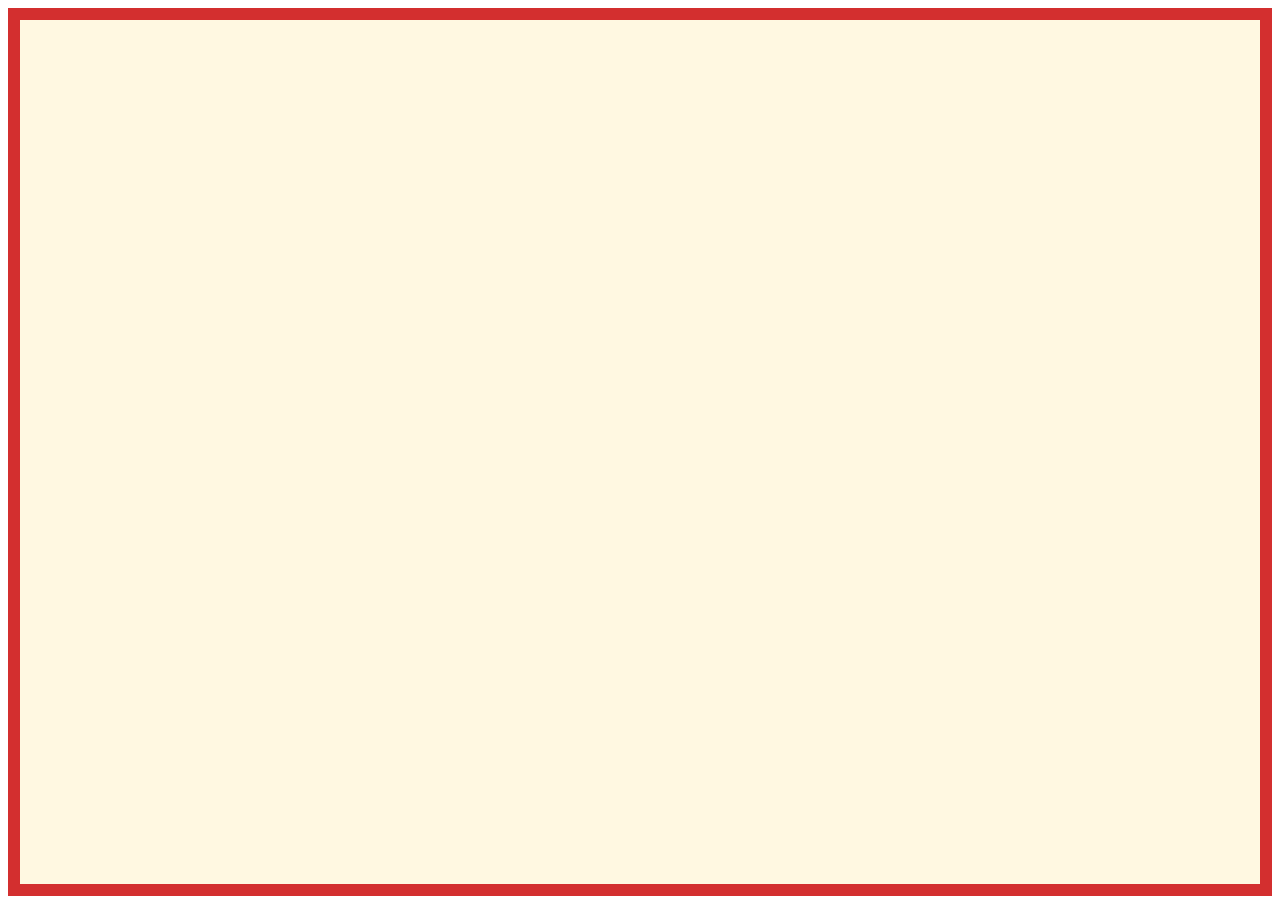
==== docs/market.html @ f477a3c4 "Update e-commerce system" ====
<!DOCTYPE html>
<html lang="ja">

<head>
  <!-- Required meta tags -->
  <meta charset="utf-8">
  <meta name="viewport" content="width=device-width, initial-scale=1, shrink-to-fit=no">

  <!-- Bootstrap CSS -->
  <link rel="stylesheet" href="https://maxcdn.bootstrapcdn.com/bootstrap/4.0.0-beta/css/bootstrap.min.css" integrity="sha384-/Y6pD6FV/Vv2HJnA6t+vslU6fwYXjCFtcEpHbNJ0lyAFsXTsjBbfaDjzALeQsN6M" crossorigin="anonymous">

  <!-- Origin -->
  <link rel="stylesheet" href="./css/master.css">
  <title>大人BIKE</title>
</head>

<body class="">
  <div class="jumbotron-fluid jumbotron--ex m-2">
    <div class="container">
      <div id="my-store-12296004"></div>
      <div>
        <script type="text/javascript" src="https://app.ecwid.com/script.js?12296004&data_platform=code&data_date=2017-09-28" charset="utf-8"></script>
        <script type="text/javascript">
          xProductBrowser("categoriesPerRow=3", "views=grid(20,3) list(60) table(60)", "categoryView=grid", "searchView=list", "id=my-store-12296004");
        </script>
      </div>
</body>

</html>
---- docs/css/master.css ----
.jumbotron--ex {
  height: 96vh;
  background-color: #FFF8E1;
  border-style: solid;
  border-color: #D32F2F;
  border-width: 0.8em;
}
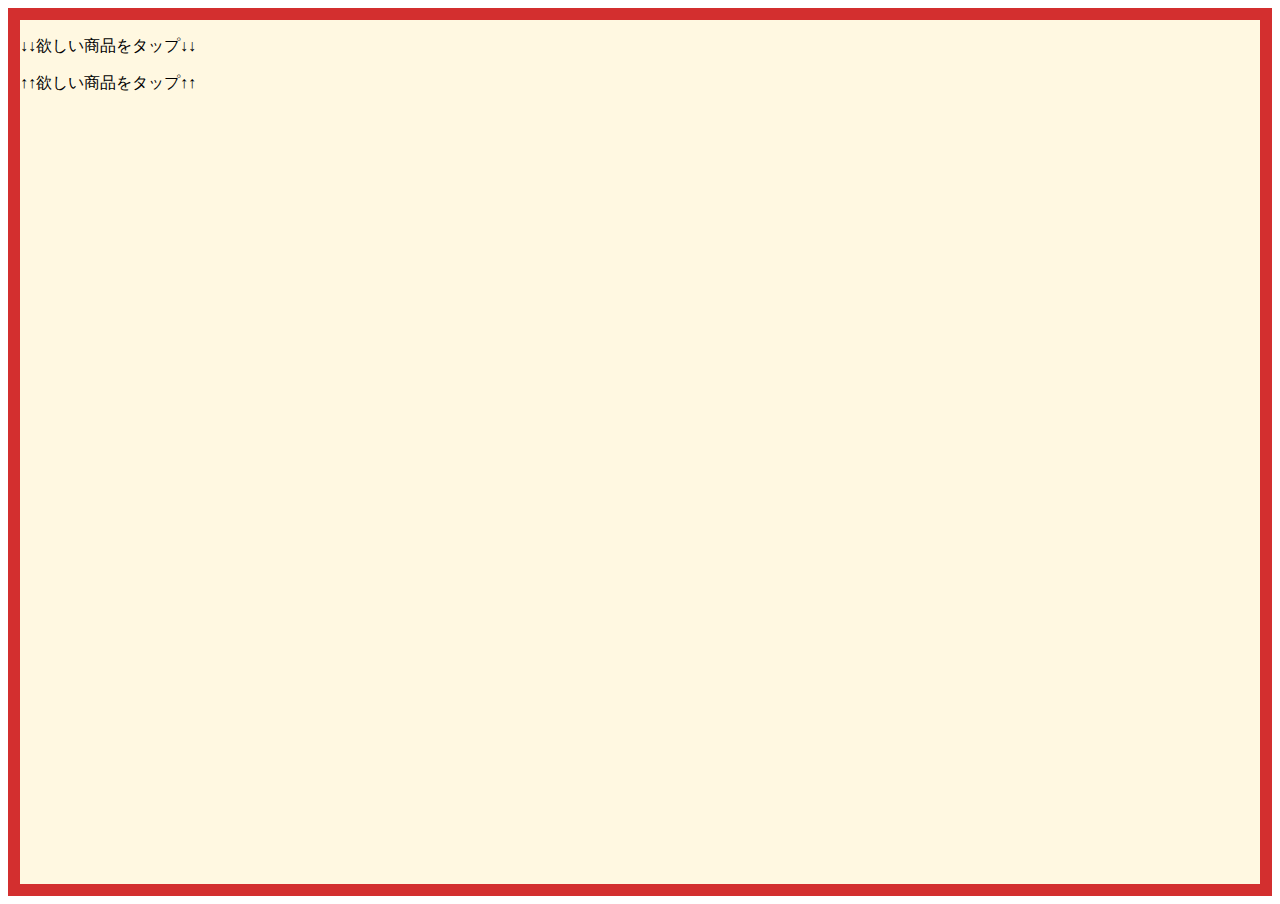
==== commit d841bda7: "Change" ====
--- a/docs/market.html
+++ b/docs/market.html
@@ -12,11 +12,26 @@
   <!-- Origin -->
   <link rel="stylesheet" href="./css/master.css">
   <title>大人BIKE</title>
+  <!-- Global Site Tag (gtag.js) - Google Analytics -->
+  <script async src="https://www.googletagmanager.com/gtag/js?id=UA-89188930-1"></script>
+  <script>
+    window.dataLayer = window.dataLayer || [];
+
+    function gtag() {
+      dataLayer.push(arguments)
+    };
+    gtag('js', new Date());
+
+    gtag('config', 'UA-89188930-1');
+  </script>
 </head>
 
 <body class="">
   <div class="jumbotron-fluid jumbotron--ex m-2">
     <div class="container">
+      <div class="col-12 mx-auto">
+        <p class="text-center">↓↓欲しい商品をタップ↓↓</p>
+      </div>
       <div id="my-store-12296004"></div>
       <div>
         <script type="text/javascript" src="https://app.ecwid.com/script.js?12296004&data_platform=code&data_date=2017-09-28" charset="utf-8"></script>
@@ -24,6 +39,30 @@
           xProductBrowser("categoriesPerRow=3", "views=grid(20,3) list(60) table(60)", "categoryView=grid", "searchView=list", "id=my-store-12296004");
         </script>
       </div>
+      <div class="col-12 mx-auto">
+        <p class="text-center">↑↑欲しい商品をタップ↑↑</p>
+      </div>
+
+      <!-- Optional JavaScript -->
+      <!-- jQuery first, then Popper.js, then Bootstrap JS -->
+      <script src="https://code.jquery.com/jquery-3.2.1.slim.min.js" integrity="sha384-KJ3o2DKtIkvYIK3UENzmM7KCkRr/rE9/Qpg6aAZGJwFDMVNA/GpGFF93hXpG5KkN" crossorigin="anonymous"></script>
+      <script src="https://cdnjs.cloudflare.com/ajax/libs/popper.js/1.11.0/umd/popper.min.js" integrity="sha384-b/U6ypiBEHpOf/4+1nzFpr53nxSS+GLCkfwBdFNTxtclqqenISfwAzpKaMNFNmj4" crossorigin="anonymous"></script>
+      <script src="https://maxcdn.bootstrapcdn.com/bootstrap/4.0.0-beta/js/bootstrap.min.js" integrity="sha384-h0AbiXch4ZDo7tp9hKZ4TsHbi047NrKGLO3SEJAg45jXxnGIfYzk4Si90RDIqNm1" crossorigin="anonymous"></script>
+      <!--Start of Tawk.to Script-->
+      <script type="text/javascript">
+        var Tawk_API = Tawk_API || {},
+          Tawk_LoadStart = new Date();
+        (function() {
+          var s1 = document.createElement("script"),
+            s0 = document.getElementsByTagName("script")[0];
+          s1.async = true;
+          s1.src = 'https://embed.tawk.to/59c4ed414854b82732ff18be/default';
+          s1.charset = 'UTF-8';
+          s1.setAttribute('crossorigin', '*');
+          s0.parentNode.insertBefore(s1, s0);
+        })();
+      </script>
+      <!--End of Tawk.to Script-->
 </body>
 
 </html>
--- a/docs/css/master.css
+++ b/docs/css/master.css
@@ -1,7 +1,17 @@
 .jumbotron--ex {
-  height: 96vh;
+  min-height: 96vh;
   background-color: #FFF8E1;
   border-style: solid;
   border-color: #D32F2F;
   border-width: 0.8em;
 }
+table.ecwid-Checkout-blockTitle button,
+div.ecwid-Checkout-PasswordBlock {
+  display:none;
+}
+table.ecwid-Checkout-blockTitle .ecwid-btn {
+  display: none;
+}
+.ecwid-productBrowser-CheckoutPaymentDetailsPage .ecwid-btn.ecwid-btn--secondary.ecwid-btn--sign_in {
+  display: none;
+}
